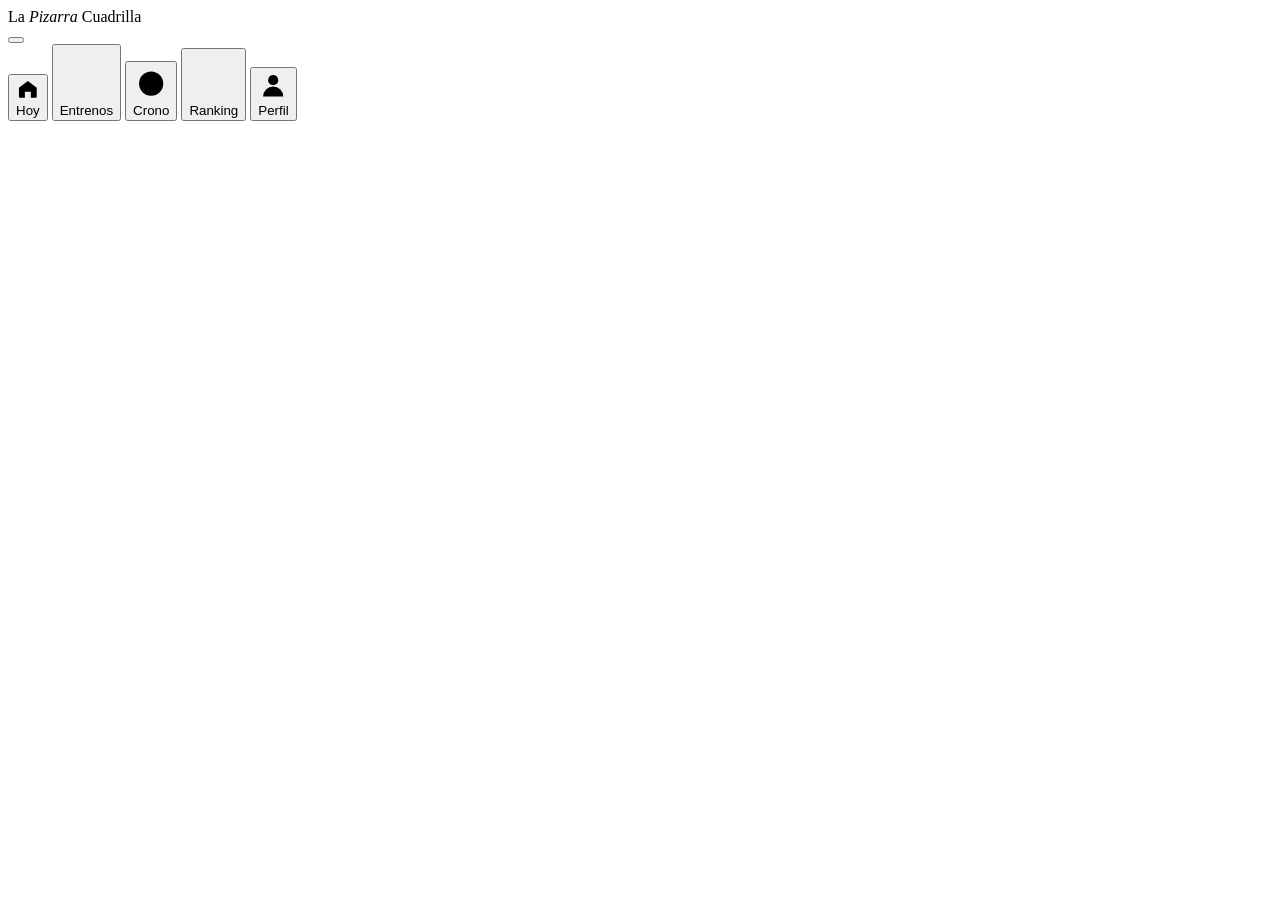
==== src/index.html @ 626e05f4 "La Pizarra: app de la cuadrilla de CrossFit (tiempos, entrenos, crono, 249 Hero WODs, ranking) Co-Au" ====
<!doctype html>
<html lang="es">
<head>
<meta charset="utf-8">
<meta name="viewport" content="width=device-width, initial-scale=1, viewport-fit=cover">
<meta name="theme-color" content="#131512">
<meta name="apple-mobile-web-app-capable" content="yes">
<meta name="apple-mobile-web-app-status-bar-style" content="black-translucent">
<meta name="apple-mobile-web-app-title" content="La Pizarra">
<meta name="description" content="La pizarra de tiempos, entrenos y clasificación de la cuadrilla de CrossFit">
<title>La Pizarra</title>
<link rel="preconnect" href="https://fonts.googleapis.com">
<link rel="preconnect" href="https://fonts.gstatic.com" crossorigin>
<link rel="stylesheet" href="https://fonts.googleapis.com/css2?family=Bebas+Neue&family=Barlow:wght@400;500;600;700&family=Barlow+Condensed:wght@500;600;700&display=swap">
<style>
/*__CSS__*/
</style>
</head>
<body>
<div class="app" id="app">
  <header class="topbar">
    <div class="brand">
      <span class="wordmark">La <em>Pizarra</em></span>
      <span class="crew" id="brand-crew">Cuadrilla</span>
    </div>
    <button class="me-chip" id="me-chip" data-action="pick-athlete" aria-label="Cambiar de atleta"></button>
  </header>
  <main id="main"></main>
  <nav class="tabbar" id="tabbar" aria-label="Secciones">
    <button class="tab" data-view="home"><svg viewBox="0 0 24 24"><path d="M3 11l9-7 9 7v9a1 1 0 0 1-1 1h-5v-6H9v6H4a1 1 0 0 1-1-1z"/></svg>Hoy</button>
    <button class="tab" data-view="wods"><svg viewBox="0 0 24 24"><path d="M6 5v14M18 5v14M3 8v8M21 8v8M6 12h12"/></svg>Entrenos</button>
    <button class="tab" data-view="timer"><svg viewBox="0 0 24 24"><circle cx="12" cy="13" r="8"/><path d="M12 9v4l3 2M9 2h6M12 2v3"/></svg>Crono</button>
    <button class="tab" data-view="ranking"><svg viewBox="0 0 24 24"><path d="M8 21V10M12 21V4M16 21v-7M4 21h16"/></svg>Ranking</button>
    <button class="tab" data-view="profile"><svg viewBox="0 0 24 24"><circle cx="12" cy="8" r="4"/><path d="M4 21a8 8 0 0 1 16 0"/></svg>Perfil</button>
  </nav>
</div>
<div id="sheet-root"></div>
<div id="toast-root"></div>
<script>
/*__JS__*/
</script>
</body>
</html>
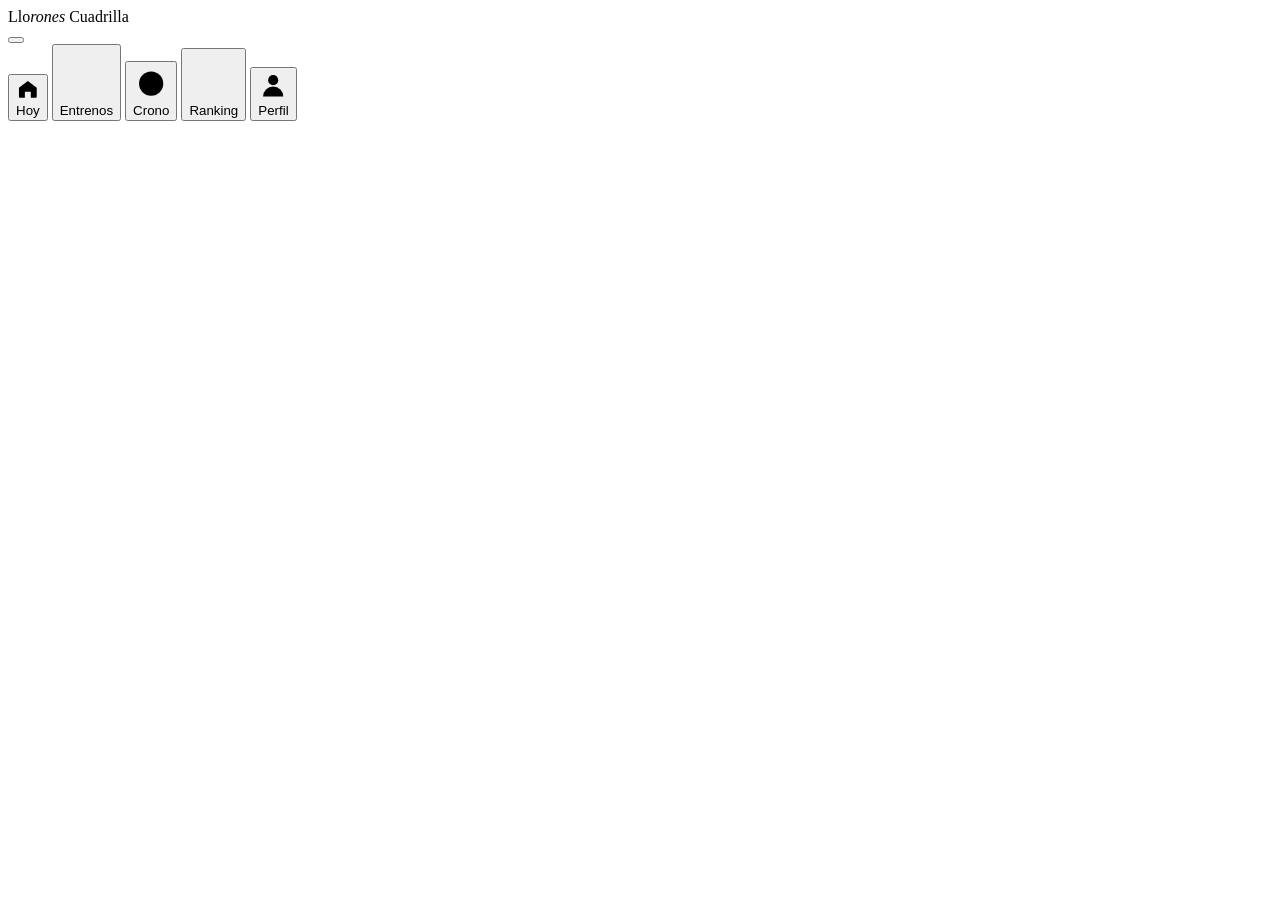
==== commit 9ac3d7df: "Llorones Crossfit Club: renombrado y sincronización vía GitHub (rama data), sin Firebase - Nube: dat" ====
--- a/src/index.html
+++ b/src/index.html
@@ -6,9 +6,9 @@
 <meta name="theme-color" content="#131512">
 <meta name="apple-mobile-web-app-capable" content="yes">
 <meta name="apple-mobile-web-app-status-bar-style" content="black-translucent">
-<meta name="apple-mobile-web-app-title" content="La Pizarra">
-<meta name="description" content="La pizarra de tiempos, entrenos y clasificación de la cuadrilla de CrossFit">
-<title>La Pizarra</title>
+<meta name="apple-mobile-web-app-title" content="Llorones">
+<meta name="description" content="Llorones Crossfit Club: tiempos, entrenos, cronómetro, Hero WODs y clasificación de la cuadrilla">
+<title>Llorones Crossfit Club</title>
 <link rel="preconnect" href="https://fonts.googleapis.com">
 <link rel="preconnect" href="https://fonts.gstatic.com" crossorigin>
 <link rel="stylesheet" href="https://fonts.googleapis.com/css2?family=Bebas+Neue&family=Barlow:wght@400;500;600;700&family=Barlow+Condensed:wght@500;600;700&display=swap">
@@ -20,7 +20,7 @@
 <div class="app" id="app">
   <header class="topbar">
     <div class="brand">
-      <span class="wordmark">La <em>Pizarra</em></span>
+      <span class="wordmark">Llo<em>rones</em></span>
       <span class="crew" id="brand-crew">Cuadrilla</span>
     </div>
     <button class="me-chip" id="me-chip" data-action="pick-athlete" aria-label="Cambiar de atleta"></button>
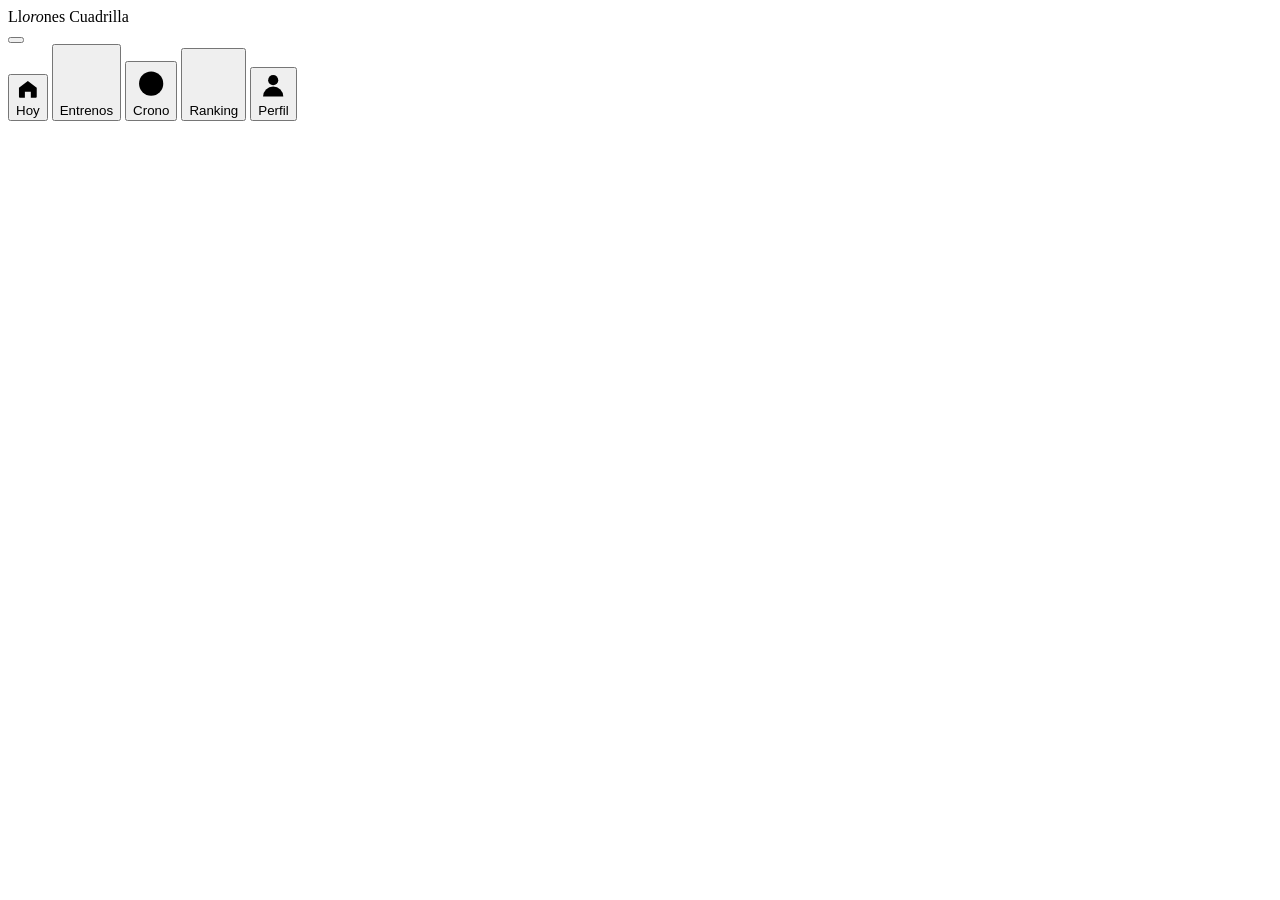
==== commit 7ba8275c: "Logotipo: Llorones en blanco con el ORO en dorado Co-Authored-By: Claude Opus 5 <noreply@anthropic.c" ====
--- a/src/index.html
+++ b/src/index.html
@@ -20,7 +20,7 @@
 <div class="app" id="app">
   <header class="topbar">
     <div class="brand">
-      <span class="wordmark">Llo<em>rones</em></span>
+      <span class="wordmark">Ll<em>oro</em>nes</span>
       <span class="crew" id="brand-crew">Cuadrilla</span>
     </div>
     <button class="me-chip" id="me-chip" data-action="pick-athlete" aria-label="Cambiar de atleta"></button>
